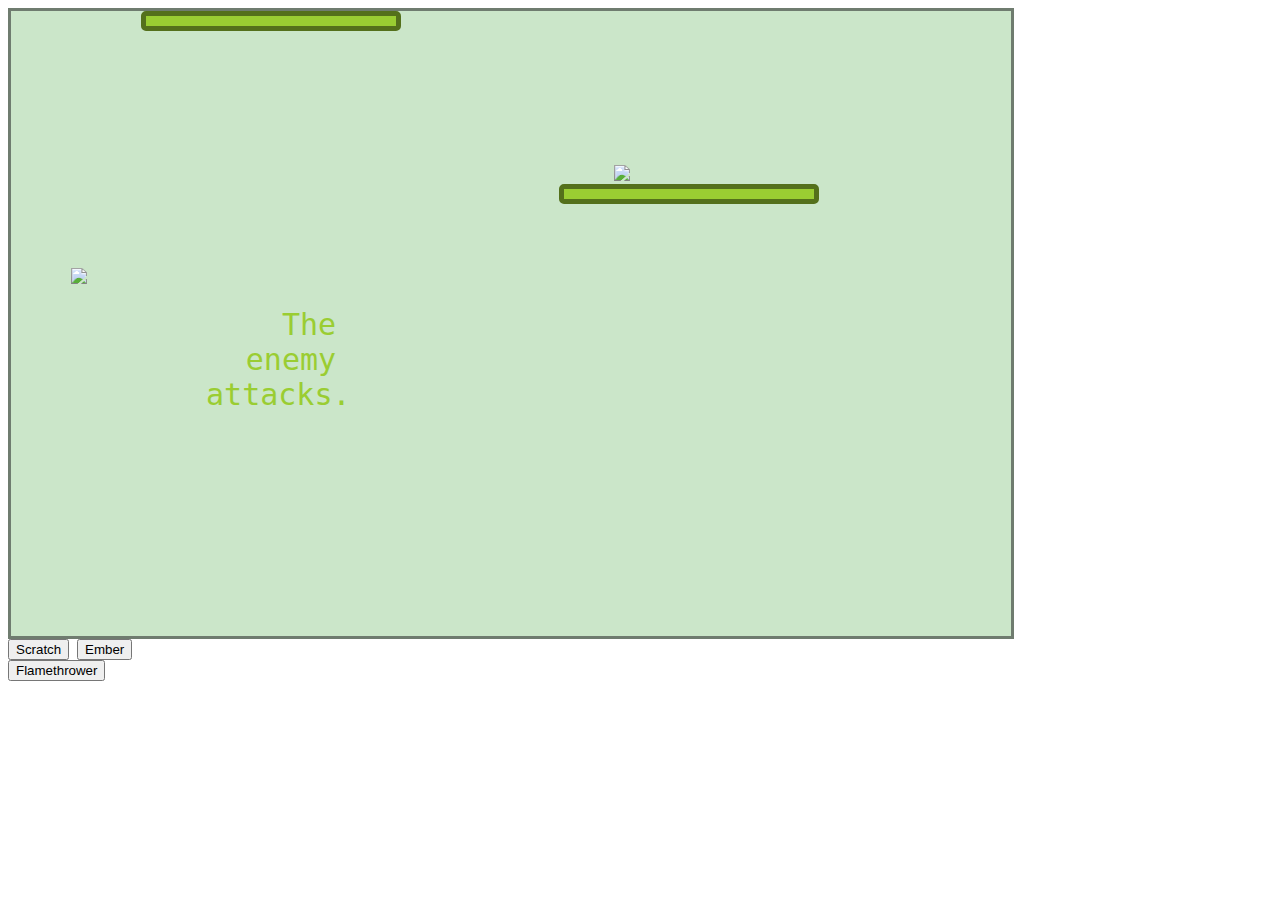
==== index.html @ 2a2a313f "Initial commit" ====
<!DOCTYPE html>
<html>
  <head>
    <meta charset="utf-8">
    <meta name="viewport" content="width=device-width">
    <title>Pokemon</title>
    <link href="style.css" rel="stylesheet" type="text/css" />
  </head>
  <body>

    <div id = "screen">

        <div class="hpBarBox">
          <div class = "hpBar" id = "enemyHp">
          </div>
        </div>

        <div id="enemyImg">
          <img src = "https://cdn2.bulbagarden.net/upload/5/56/Spr_1b_006.png" id ="enemy">
        </div>
        
        <div id = "playerImg">
        <img src = "https://cdn2.bulbagarden.net/upload/archive/0/06/20090826153650%21Spr_b_g1_006.png" id = "charizard">
        </div>

        <div class = "hpBarBox">
          <div class = "hpBar" id = "playerHp">
          </div>
        </div>

        <div id = "texts">
          <div id = "textBox">
          </div>
        </div>
        
    </div>

    <div id = "buttons">
      

      <button onClick = "attack('scratch')">Scratch</button></li>
      <button onClick = "attack('ember')">Ember</button></li>
      <button onClick = "attack('flamethrower')">Flamethrower</button></li>

    </div>

    <script src="script.js"></script>
  </body>
</html>
---- style.css ----
body{
  font-family: monospace;
}

#charizard{
  width: 100%;
  margin-left: 60px;
}

#enemyImg {
  display: inline-block;
  width: 30%;
}

#playerImg{
  display: inline-block;
  width: 30%;
  margin-bottom: 20px;
}

#enemy{
  width: 100%;
  margin-left: 65%;
  margin-top: 20px;
  clear: right;
}

#screen{
  width: 1000px;
  height: 625px;
  background-color: #CBE6C9;
  border: 3px solid rgb(111, 124, 111);
}

#buttons{
  width: 10%;
}

.hpBarBox {
  width: 40%;
  display: inline-block;
}

.hpBar{
  width: 250px;
  height: 10px;
  background-color: yellowgreen;
  border: 5px solid rgb(84, 112, 27);
  border-radius: 5px;
  transition-duration: 1s;
}

#enemyHp{
  margin-left: 130px;
  margin-bottom: 150px;
}

#playerHp{
  margin-left: 60%;
  margin-bottom: 80px;
}

#texts{
  display: inline-block;
}

#textBox{
  margin-left: 60%;
  font-size: 30px;
  color: yellowgreen;
  text-align: right;
}
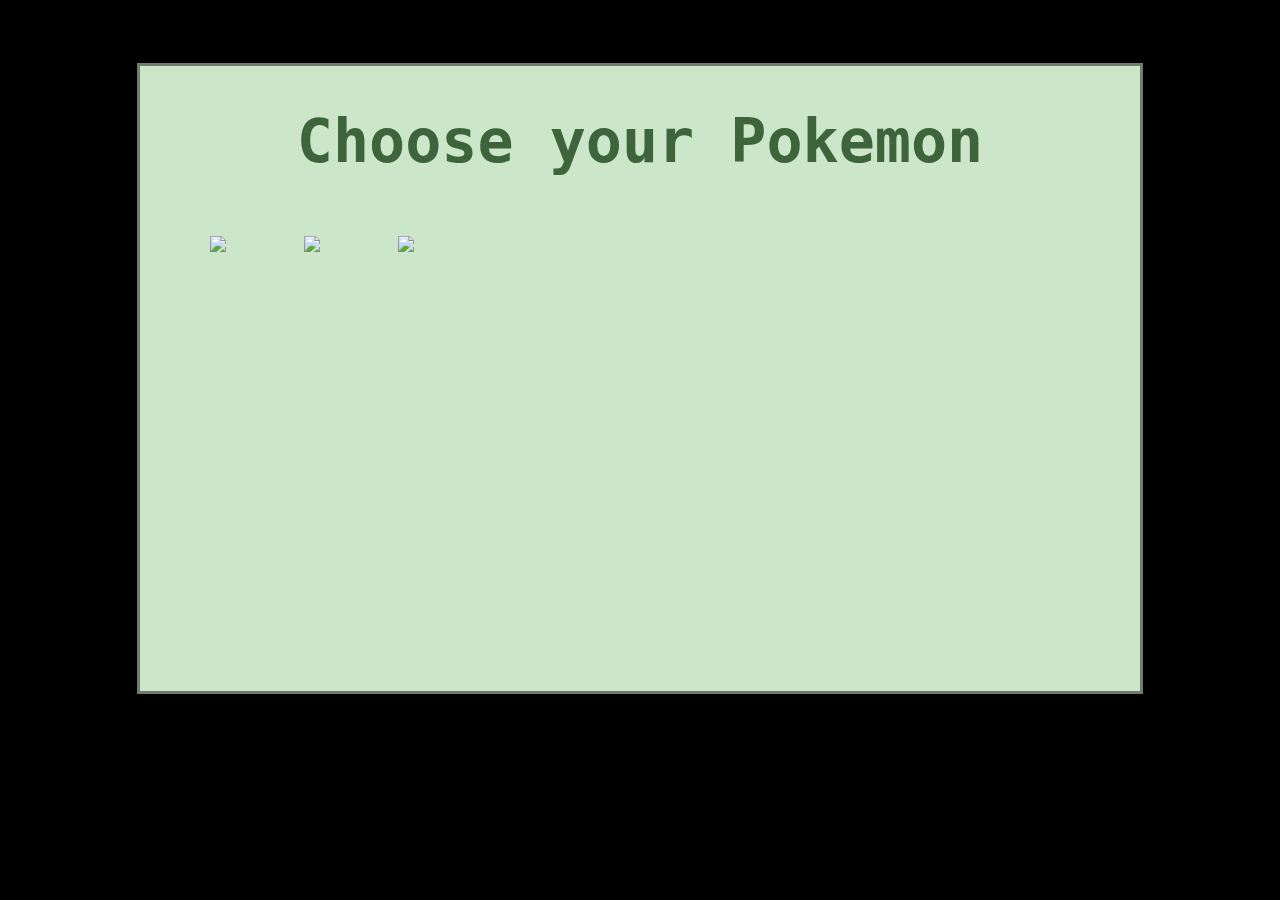
==== commit 7f8e66ba: "Menu screen and more pokemon" ====
--- a/index.html
+++ b/index.html
@@ -7,41 +7,24 @@
     <link href="style.css" rel="stylesheet" type="text/css" />
   </head>
   <body>
+    
+    <div id = "texts">
+      <div id = "textBox">
+      </div>
+    </div>
 
     <div id = "screen">
 
-        <div class="hpBarBox">
-          <div class = "hpBar" id = "enemyHp">
-          </div>
+        <div id = "header">
+          <h1>Choose your Pokemon</h1>
         </div>
 
-        <div id="enemyImg">
-          <img src = "https://cdn2.bulbagarden.net/upload/5/56/Spr_1b_006.png" id ="enemy">
+        <div id = "pokemons">
+          <img src="https://cdn2.bulbagarden.net/upload/5/56/Spr_1b_006.png" onClick = "charSelect('charizard')">
+          <img src="https://cdn2.bulbagarden.net/upload/5/58/Spr_1b_002.png" onclick = "charSelect('ivysaur')">
+         <img src="https://cdn2.bulbagarden.net/upload/3/30/Spr_1b_007.png" onclick = "charSelect('squirtle')">
         </div>
         
-        <div id = "playerImg">
-        <img src = "https://cdn2.bulbagarden.net/upload/archive/0/06/20090826153650%21Spr_b_g1_006.png" id = "charizard">
-        </div>
-
-        <div class = "hpBarBox">
-          <div class = "hpBar" id = "playerHp">
-          </div>
-        </div>
-
-        <div id = "texts">
-          <div id = "textBox">
-          </div>
-        </div>
-        
-    </div>
-
-    <div id = "buttons">
-      
-
-      <button onClick = "attack('scratch')">Scratch</button></li>
-      <button onClick = "attack('ember')">Ember</button></li>
-      <button onClick = "attack('flamethrower')">Flamethrower</button></li>
-
     </div>
 
     <script src="script.js"></script>
--- a/style.css
+++ b/style.css
@@ -1,8 +1,30 @@
 body{
   font-family: monospace;
+  background: black;
 }
 
-#charizard{
+#screen{
+  width: 1000px;
+  height: 625px;
+  background-color: #CBE6C9;
+  border: 3px solid rgb(111, 124, 111);
+  margin: 40px auto;
+}
+
+
+#header{
+  text-align: center;
+  font-size: 30px;
+  color: rgb(62, 100, 59);
+}
+
+#pokemons img{
+  width: 250px;
+  margin-left: 70px;
+  margin-top: 20px;
+}
+
+#player{
   width: 100%;
   margin-left: 60px;
 }
@@ -16,6 +38,7 @@
   display: inline-block;
   width: 30%;
   margin-bottom: 20px;
+  border: 1px solid #CBE6C9;
 }
 
 #enemy{
@@ -25,15 +48,9 @@
   clear: right;
 }
 
-#screen{
-  width: 1000px;
-  height: 625px;
-  background-color: #CBE6C9;
-  border: 3px solid rgb(111, 124, 111);
-}
-
 #buttons{
-  width: 10%;
+  width: 40%;
+  margin-left: 45%;
 }
 
 .hpBarBox {
@@ -61,12 +78,11 @@
 }
 
 #texts{
+  margin-left: 20%;
   display: inline-block;
 }
 
 #textBox{
-  margin-left: 60%;
   font-size: 30px;
   color: yellowgreen;
-  text-align: right;
 }